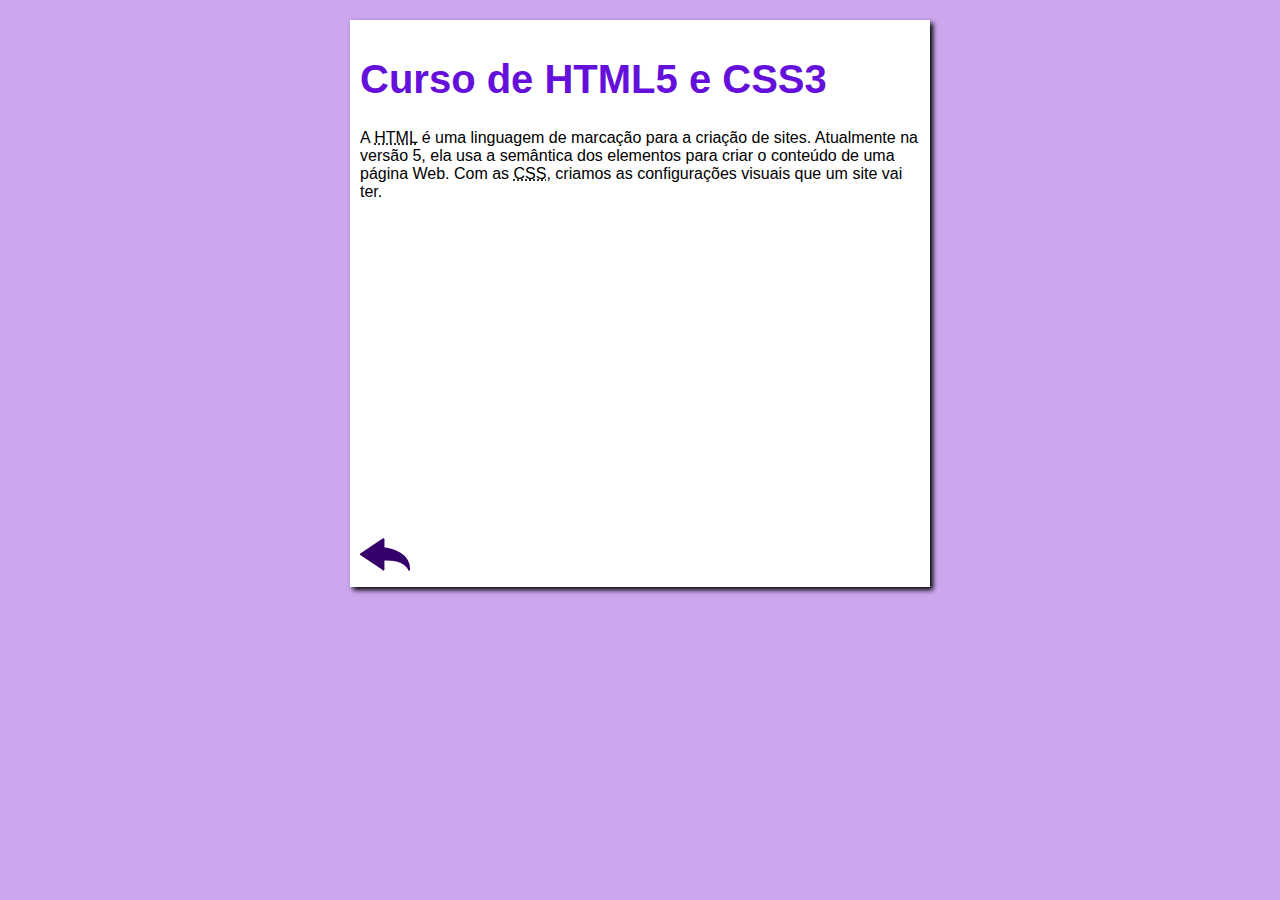
==== curso-html.html @ a9df2a7b "Criei o site" ====
<!DOCTYPE html>
<html lang="pt-br">
<head>
    <meta charset="UTF-8">
    <meta name="viewport" content="width=device-width, initial-scale=1.0">
    <title>Curso de HTML</title>
    <link rel="stylesheet" href="estilos/style.css">
</head>
<body>
    <main>
        <header>
            <h1>Curso de HTML5 e CSS3</h1>
        </header>
        <article>
            <p>A <abbr title="HyperText Markup Language">HTML</abbr> é uma linguagem de marcação para a criação de sites. Atualmente na versão 5, ela usa a semântica dos elementos para criar o conteúdo de uma página Web. Com as <abbr title="Cascading Style Sheets">CSS</abbr>, criamos as configurações visuais que um site vai ter.</p>

            <iframe width="560" height="315" src="https://www.youtube.com/embed/riSVzwlSnhw" frameborder="0" allow="accelerometer; autoplay; encrypted-media; gyroscope; picture-in-picture" allowfullscreen></iframe>

            <a href="index.html"><img src="imagens/btn-back.png" alt="Voltar"></a>
            
        </article>
    </main>
</body>
</html>
---- estilos/style.css ----
* {
    font-family: Arial, Helvetica, sans-serif;
    font-size: 16px;
}

body {
    background-color: rgb(204, 167, 238);
}

main {
    background-color: white;
    width: 560px;
    margin: auto;
    padding: 10px;
    margin-top: 20px;

    box-shadow: 3px 3px 5px rgba(0, 0, 0.473);
}

h1 {
    font-size: 2.5rem;
    color: rgb(100, 16, 218);
}

h2 {
    font-size: 1.5rem;
    color: rgb(100, 18, 218);
}

img. lado {
    float: right;
}
 a { 
    text-decoration: none;
    font-weight: bold;
    color: rgb(58, 16, 112);
 }

 a:hover {
    text-decoration: underline;
    color: rgb(26, 26, 255);
 }
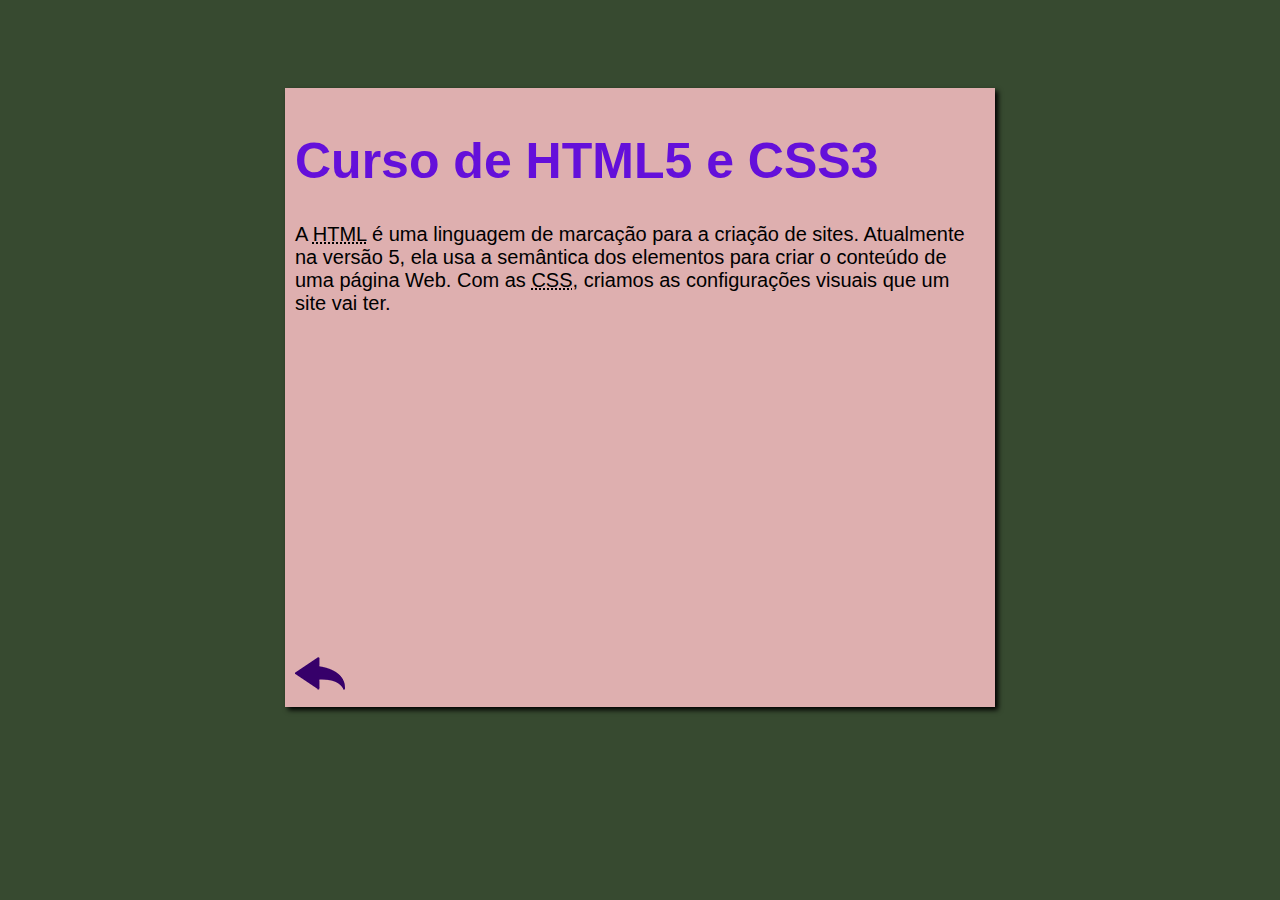
==== commit 87cac768: "ajustado o width do vídeo curso-html.html" ====
--- a/curso-html.html
+++ b/curso-html.html
@@ -14,7 +14,7 @@
         <article>
             <p>A <abbr title="HyperText Markup Language">HTML</abbr> é uma linguagem de marcação para a criação de sites. Atualmente na versão 5, ela usa a semântica dos elementos para criar o conteúdo de uma página Web. Com as <abbr title="Cascading Style Sheets">CSS</abbr>, criamos as configurações visuais que um site vai ter.</p>
 
-            <iframe width="560" height="315" src="https://www.youtube.com/embed/riSVzwlSnhw" frameborder="0" allow="accelerometer; autoplay; encrypted-media; gyroscope; picture-in-picture" allowfullscreen></iframe>
+            <iframe width="690" height="315" src="https://www.youtube.com/embed/riSVzwlSnhw" frameborder="0" allow="accelerometer; autoplay; encrypted-media; gyroscope; picture-in-picture" allowfullscreen></iframe>
 
             <a href="index.html"><img src="imagens/btn-back.png" alt="Voltar"></a>
             
--- a/estilos/style.css
+++ b/estilos/style.css
@@ -1,23 +1,29 @@
 * {
+    padding: 0;
     font-family: Arial, Helvetica, sans-serif;
-    font-size: 16px;
+    font-size: 20px;
 }
 
 body {
-    background-color: rgb(204, 167, 238);
+    background-color: rgb(55, 74, 48);
+    display: flex;
+    flex-direction: column;
+    align-items: center;
+   
 }
 
 main {
-    background-color: white;
-    width: 560px;
+    background-color: rgb(222, 175, 175);
+    width: 690px;
     margin: auto;
     padding: 10px;
-    margin-top: 20px;
+    margin-top: 80px;
 
     box-shadow: 3px 3px 5px rgba(0, 0, 0.473);
 }
 
 h1 {
+    margin: none;
     font-size: 2.5rem;
     color: rgb(100, 16, 218);
 }
@@ -27,7 +33,7 @@
     color: rgb(100, 18, 218);
 }
 
-img. lado {
+img.lado {
     float: right;
 }
  a { 
@@ -39,4 +45,34 @@
  a:hover {
     text-decoration: underline;
     color: rgb(26, 26, 255);
- }+ }
+
+ .logo1 {
+    position: absolute;
+    margin-top: 180px;
+    left: 120px;
+ }
+
+ .logo2 {
+    position: absolute;
+    padding: 200px 0 0 1190px;
+    margin-top: 380px;
+ } 
+
+ .titlevideo p {
+    color: #1b0461;
+    font-size: 40px;
+    font-weight: 900;
+    padding: 0;
+
+    margin: 80px 0 25px;
+    
+
+ }
+
+.video {
+    padding: auto;
+    margin: 0 540px 460px 422px;
+    width: 690px;
+}
+
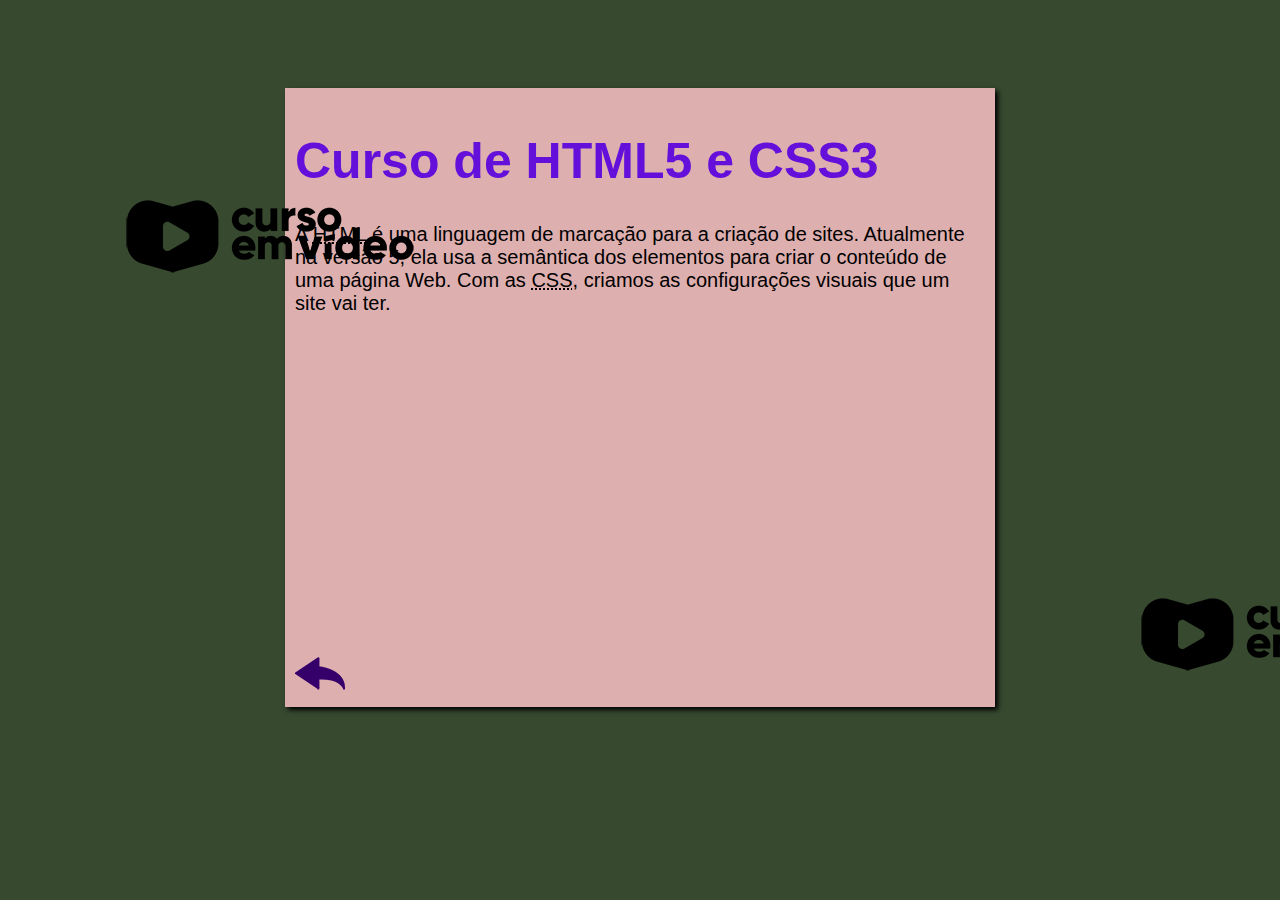
==== commit 29793add: "Inserindo logos 1 e 2" ====
--- a/curso-html.html
+++ b/curso-html.html
@@ -20,5 +20,12 @@
             
         </article>
     </main>
+
+    <div class="logo1">
+        <img src="imagens/curso-em-video-pb.png" alt="">
+    </div>
+    <div class="logo2">
+        <img src="imagens/curso-em-video-pb.png" alt="">
+    </div>
 </body>
 </html>--- a/estilos/style.css
+++ b/estilos/style.css
@@ -39,7 +39,7 @@
  a { 
     text-decoration: none;
     font-weight: bold;
-    color: rgb(58, 16, 112);
+    color: rgb(213, 71, 32);
  }
 
  a:hover {
@@ -55,7 +55,7 @@
 
  .logo2 {
     position: absolute;
-    padding: 200px 0 0 1190px;
+    padding: 198px 0 0 1290px;
     margin-top: 380px;
  } 
 
